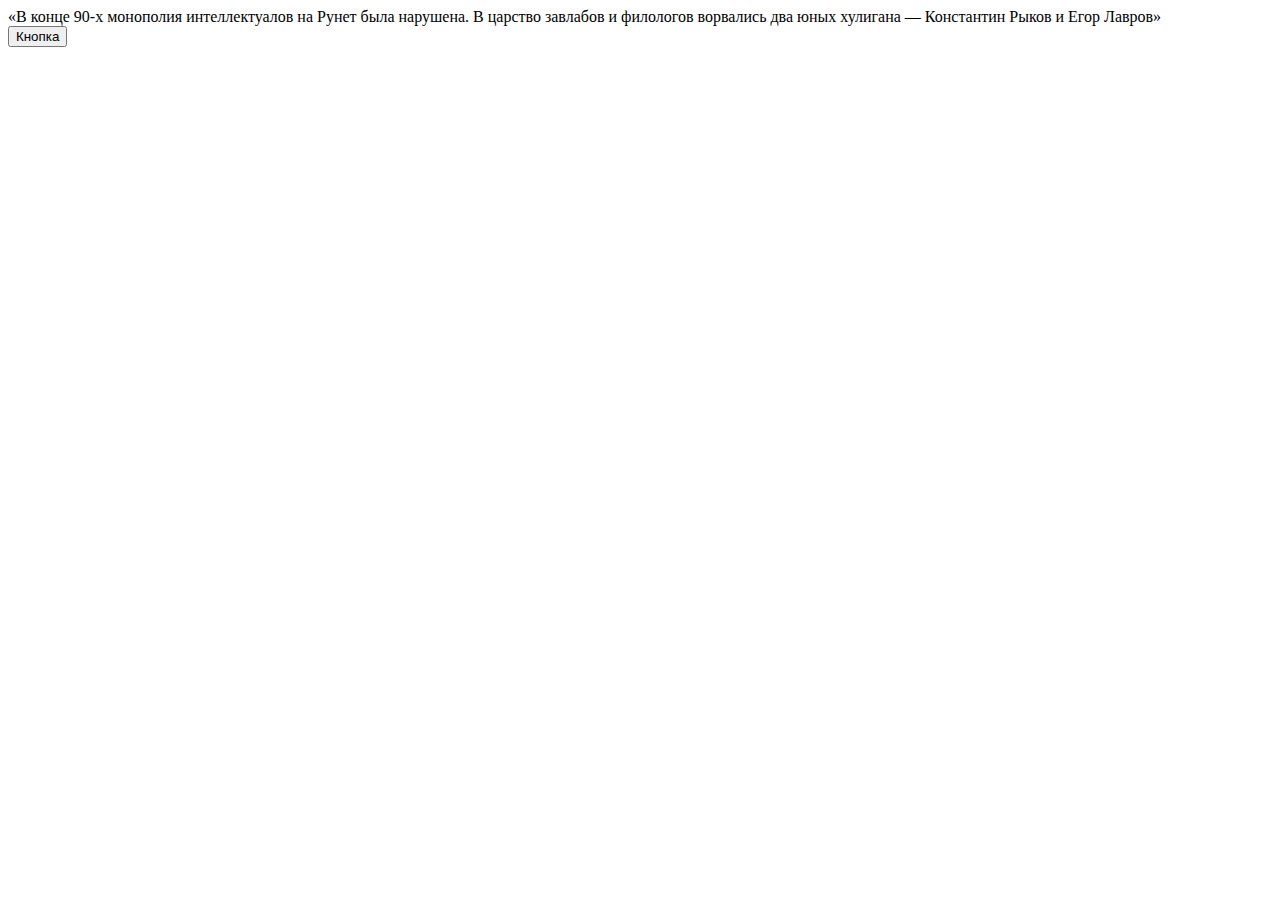
==== index.html @ 0d96deb1 "Add files via upload" ====
<!DOCTYPE html>
<html lang="ru">
<head>
  <meta charset="UTF-8">
  <meta name="viewport" content="width=device-width, initial-scale=1.0">
  <meta http-equiv="X-UA-Compatible" content="ie=edge">
  <link rel="stylesheet" href="sass/style.css">
  <link rel="stylesheet" href="sass/style.css.map">
  <title>Document</title>
</head>
<body>
  <header class="header">
    <div class="title"></div>
    <div class="container">
      <div class="main">
        <div class="main-text">«В конце 90-х монополия интеллектуалов на Рунет была нарушена. В царство завлабов и
          филологов ворвались два юных хулигана — Константин Рыков и Егор Лавров»</div>
        <div class="main-image"></div>
        <div class="main-buttons">
          <button>Кнопка</button>
        </div>
      </div>
    </div>
  </header>
</body>
</html>
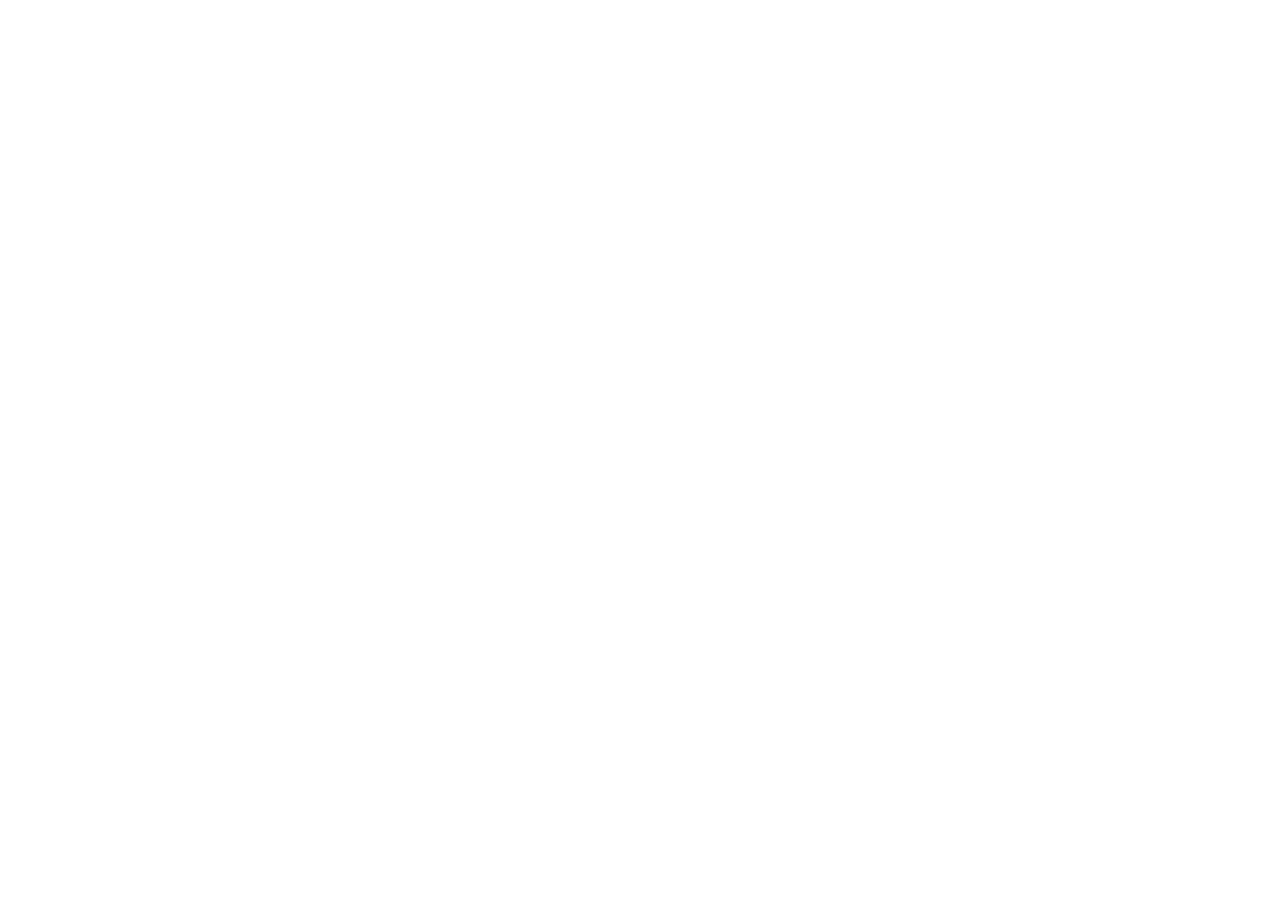
==== commit 81237d13: "1" ====
--- a/index.html
+++ b/index.html
@@ -1,26 +1,12 @@
 <!DOCTYPE html>
-<html lang="ru">
+<html lang="en">
 <head>
   <meta charset="UTF-8">
   <meta name="viewport" content="width=device-width, initial-scale=1.0">
   <meta http-equiv="X-UA-Compatible" content="ie=edge">
-  <link rel="stylesheet" href="sass/style.css">
-  <link rel="stylesheet" href="sass/style.css.map">
   <title>Document</title>
 </head>
 <body>
-  <header class="header">
-    <div class="title"></div>
-    <div class="container">
-      <div class="main">
-        <div class="main-text">«В конце 90-х монополия интеллектуалов на Рунет была нарушена. В царство завлабов и
-          филологов ворвались два юных хулигана — Константин Рыков и Егор Лавров»</div>
-        <div class="main-image"></div>
-        <div class="main-buttons">
-          <button>Кнопка</button>
-        </div>
-      </div>
-    </div>
-  </header>
+  
 </body>
 </html>